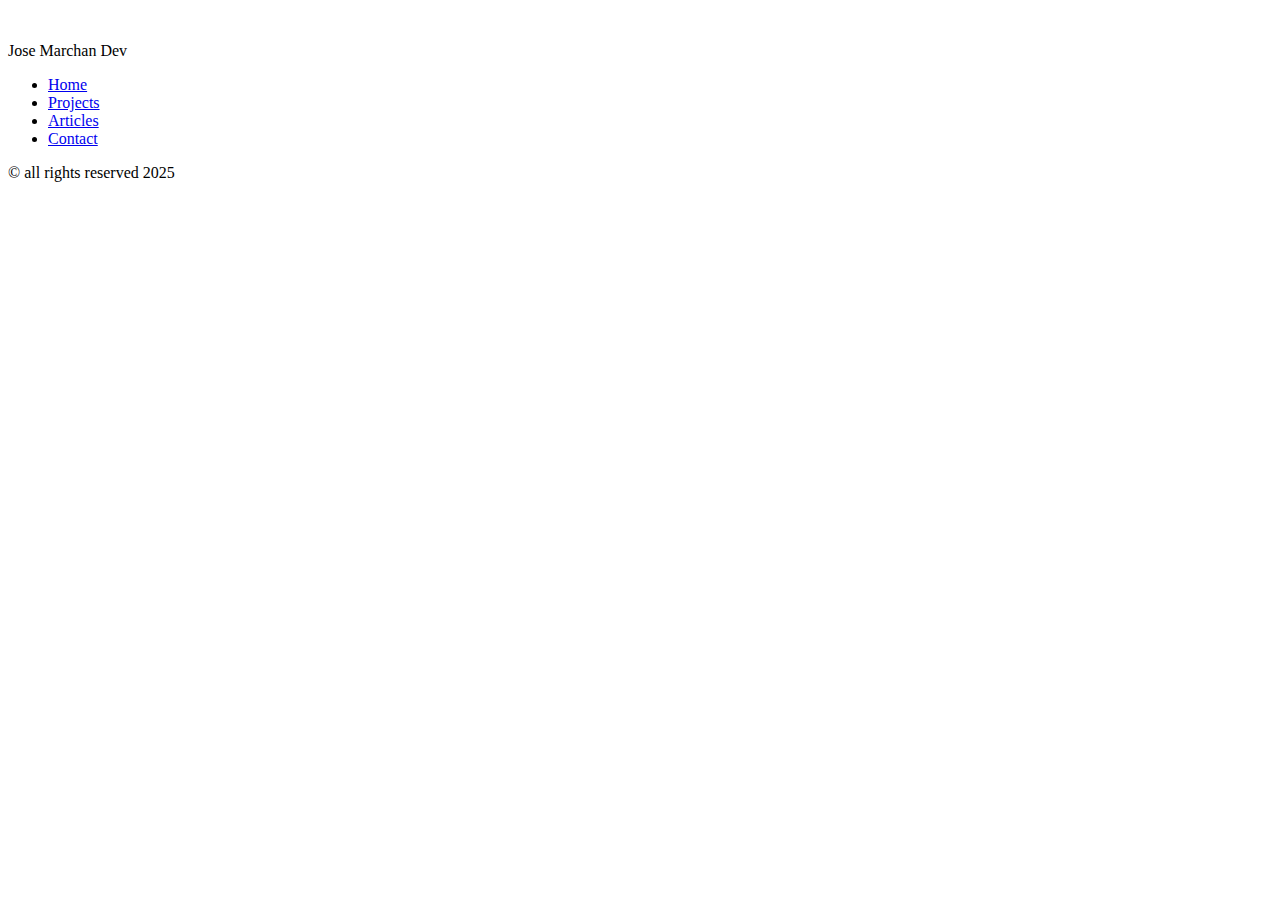
==== challenges/basic-html-website/pages/articles.html @ 38b77bd1 "reto basic html websita version 1" ====
<!doctype html>
<html lang="en">
<head>
    <meta charset="UTF-8">
    <meta name="viewport"
          content="width=device-width, user-scalable=no, initial-scale=1.0, maximum-scale=1.0, minimum-scale=1.0">
    <meta http-equiv="X-UA-Compatible" content="ie=edge">

    <meta name="description" content="A simple HTML-only website for roadmap.sh frontend" />
    <meta name="keywords" content="Frontend Project, HTML, Roadmap.sh" />
    <meta name="author" content="Jose Marchan" />
    <title>Articles | Basic HTML Website</title>
</head>
<body>
<header>
    <div class="header-content">
        <img src="" alt="">
        <p>Jose Marchan Dev</p>
    </div>
    <nav>
        <ul>
            <li><a href=".././index.html">Home</a></li>
            <li><a href=".././pages/projects.html">Projects</a></li>
            <li><a href=".././pages/articles.html">Articles</a></li>
            <li><a href=".././pages/contact.html">Contact</a></li>
        </ul>
    </nav>
</header>

<main>
</main>

<footer>
    <p>&copy; all rights reserved 2025</p>
</footer>
</body>
</html>
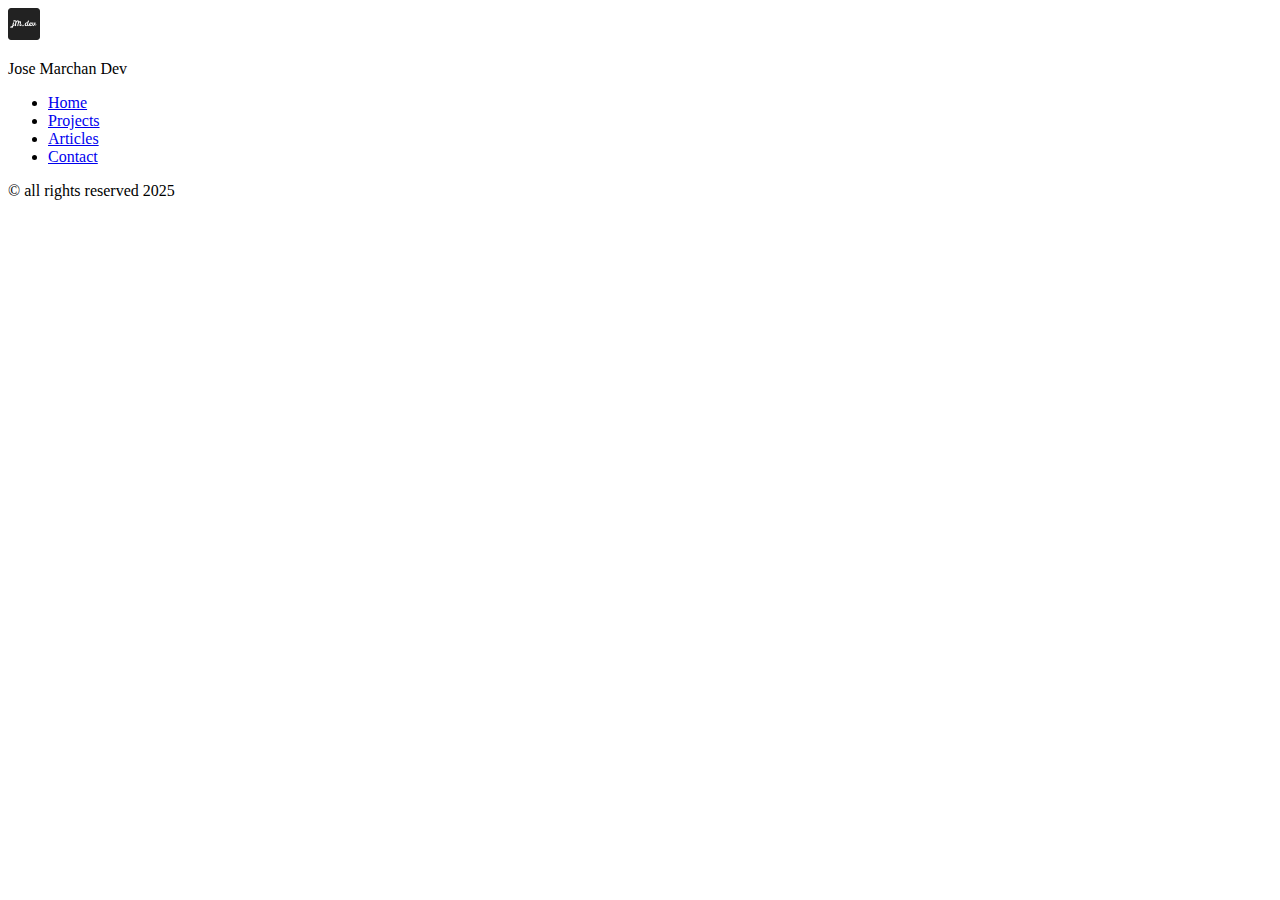
==== commit ac20a972: "reto basic html websita version 2" ====
--- a/challenges/basic-html-website/pages/articles.html
+++ b/challenges/basic-html-website/pages/articles.html
@@ -14,7 +14,7 @@
 <body>
 <header>
     <div class="header-content">
-        <img src="" alt="">
+        <img src="../logo.png" alt="logo">
         <p>Jose Marchan Dev</p>
     </div>
     <nav>
